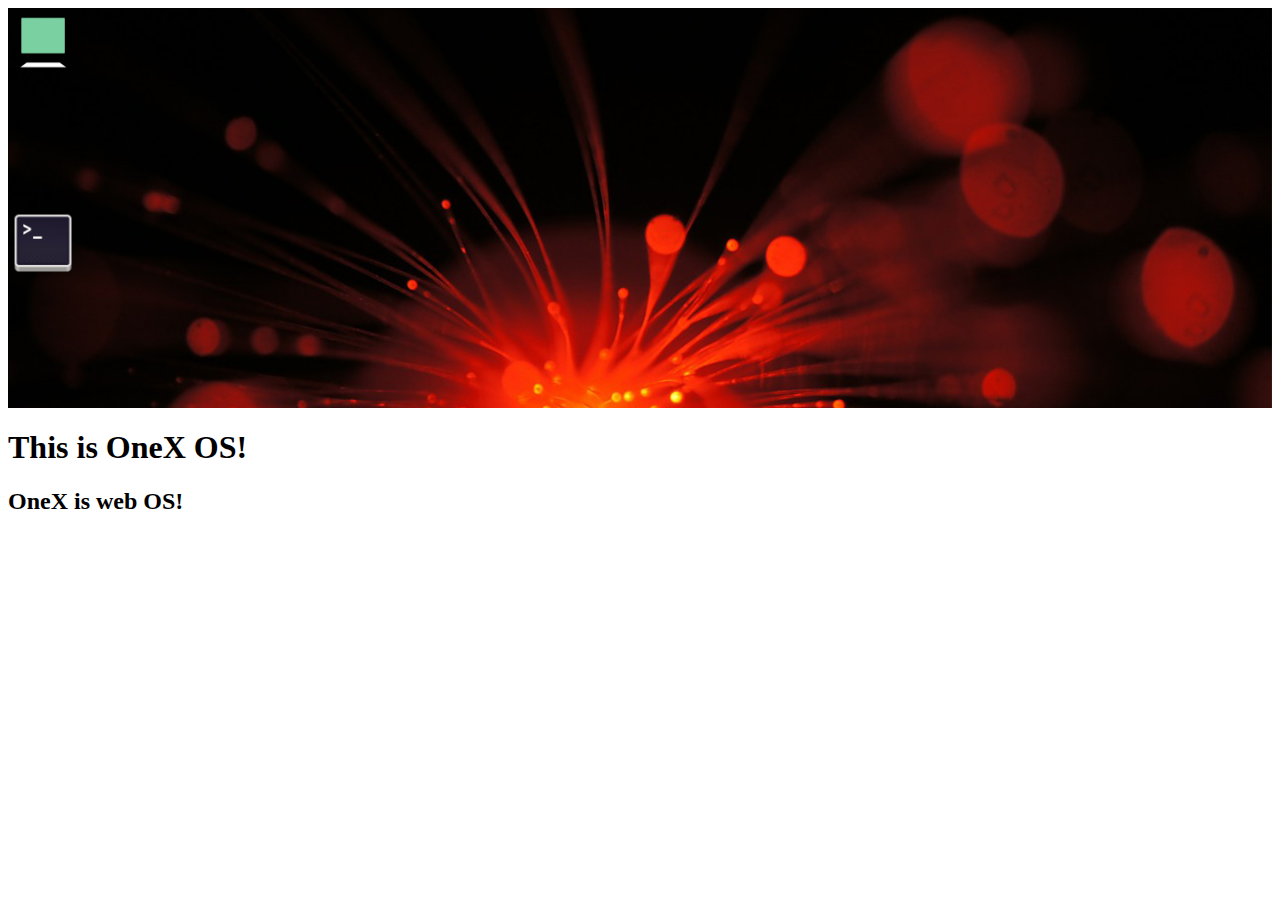
==== index.html @ d8c06773 "first commit" ====
<!DOCTYPE html>
<html lang="en">
<head>
    <meta charset="UTF-8">
    <meta http-equiv="X-UA-Compatible" content="IE=edge">
    <meta name="viewport" content="width=device-width, initial-scale=1.0">
    <title>AlexOS</title>
    <link rel="stylesheet" href="style.css">
</head>
<body>
<div class="os" >




  <div class="all">
    <img id="computer_app_btn" class="computer_app" src="./img/this-pc.png" alt="">     
</div>

<div class="all">
  <img id="terminal_app_btn" class="terminal_app" src="./img/terminal.png" alt="">     
</div>


<!-- computer -->
<div id="computer_app_modal" class="computer_app_modal">

<div class="computer_app_modal_content">
<span class="computer_app_modal_close">&times;</span>
<p>Your computer</p>
</div>

</div>


<!-- terminal -->
<div id="terminal_app_modal" class="terminal_app_modal">

<div class="terminal_app_modal_content">
<span class="terminal_app_modal_close">&times;</span>
<p>Terminal</p>
<button onclick="runterminalcode()" >run</button>
<br>
<textarea name="" class="terminalcode" style="background-color: #000000; color: aliceblue;" id="" cols="30" rows="10"></textarea>
</div>

</div>






</div>

<h1>This is OneX OS!</h1>
<h2>OneX is web OS!</h2>





<script>
// function runterminalcode() {
//   let terminalcode = document.getElementById("terminalcode").value;  
//   if (terminalcode == 'say =>') {
//     terminalcode_command_say = promt('What you want to say?')
//     alert(terminalcode_command_say)
//   }
// }













// computer app
// Получить модальный
var computer_app_modal = document.getElementById("computer_app_modal");

// Получить кнопку, которая открывает модальный
var computer_app_btn = document.getElementById("computer_app_btn");

// Получить элемент <span>, который закрывает модальный
var computer_app_modal_close = document.getElementsByClassName("computer_app_modal_close")[0];

// Когда пользователь нажимает на кнопку, откройте модальный
computer_app_btn.onclick = function() {
    computer_app_modal.style.display = "block";
}

// Когда пользователь нажимает на <span> (x), закройте модальное окно
computer_app_modal_close.onclick = function() {
    computer_app_modal.style.display = "none";
}

// Когда пользователь щелкает в любом месте за пределами модального, закройте его
window.onclick = function(event) {
  if (event.target == computer_app_modal) {
    computer_app_modal.style.display = "none";
  }
}


























// terminal app
// Получить модальный
var terminal_app_modal = document.getElementById("terminal_app_modal");

// Получить кнопку, которая открывает модальный
var terminal_app_btn = document.getElementById("terminal_app_btn");

// Получить элемент <span>, который закрывает модальный
var terminal_app_modal_close = document.getElementsByClassName("terminal_app_modal_close")[0];

// Когда пользователь нажимает на кнопку, откройте модальный
terminal_app_btn.onclick = function() {
  terminal_app_modal.style.display = "block";
}

// Когда пользователь нажимает на <span> (x), закройте модальное окно
  terminal_app_modal_close.onclick = function() {
    terminal_app_modal.style.display = "none";
}

// Когда пользователь щелкает в любом месте за пределами модального, закройте его
window.onclick = function(event) {
  if (event.target == terminal_app_modal) {
    terminal_app_modal.style.display = "none";
  }
}
</script>
</body>
</html>
---- style.css ----
.os{
    width: 100%;
    height: 100%;
    background-image: url(./img/wallpapers/1.jpg);
    background-size: cover;


    /* background-image: url(https://source.unsplash.com/featured/1300x900); */
    margin: 0;
}
.all{
    display: grid;
    grid-template-columns: repeat(3, 1fr);
    grid-auto-rows: 200px;
}
.computer_app{
    width: 70px;

}


.terminal_app{
    width: 70px;

}






/* computer app */
.computer_app_modal {
    display: none; /* Скрыто по умолчанию */
    position: fixed; /* Оставаться на месте */
    z-index: 1; /* Сидеть на вершине */
    left: 0;
    top: 0;
    width: 100%; /* Полная ширина */
    height: 100%; /* Полная высота */
    overflow: auto; /* Включите прокрутку, если это необходимо */
    background-color: rgb(0,0,0); /* Цвет запасной вариант */
    background-color: rgba(0,0,0,0.4); /* Черный с непрозрачностью */
}
  
  /* Модальное содержание/коробка */
.computer_app_modal_content {
    background-color: #fefefe;
    margin: 15% auto; /* 15% сверху и по центру */
    padding: 20px;
    border: 1px solid #888;
    width: 80%; /* Может быть больше или меньше, в зависимости от размера экрана */
}
  




/* terminal app */
.terminal_app_modal {
    display: none; /* Скрыто по умолчанию */
    position: fixed; /* Оставаться на месте */
    z-index: 1; /* Сидеть на вершине */
    left: 0;
    top: 0;
    width: 100%; /* Полная ширина */
    height: 100%; /* Полная высота */
    overflow: auto; /* Включите прокрутку, если это необходимо */
    background-color: rgb(0,0,0); /* Цвет запасной вариант */
    background-color: rgba(0,0,0,0.4); /* Черный с непрозрачностью */
}
  
  /* Модальное содержание/коробка */
.terminal_app_modal_content {
    background-color: #fefefe;
    margin: 5% auto; /* 15% сверху и по центру */
    padding: 20px;
    border: 1px solid #888;
    width: 80%; /* Может быть больше или меньше, в зависимости от размера экрана */
}
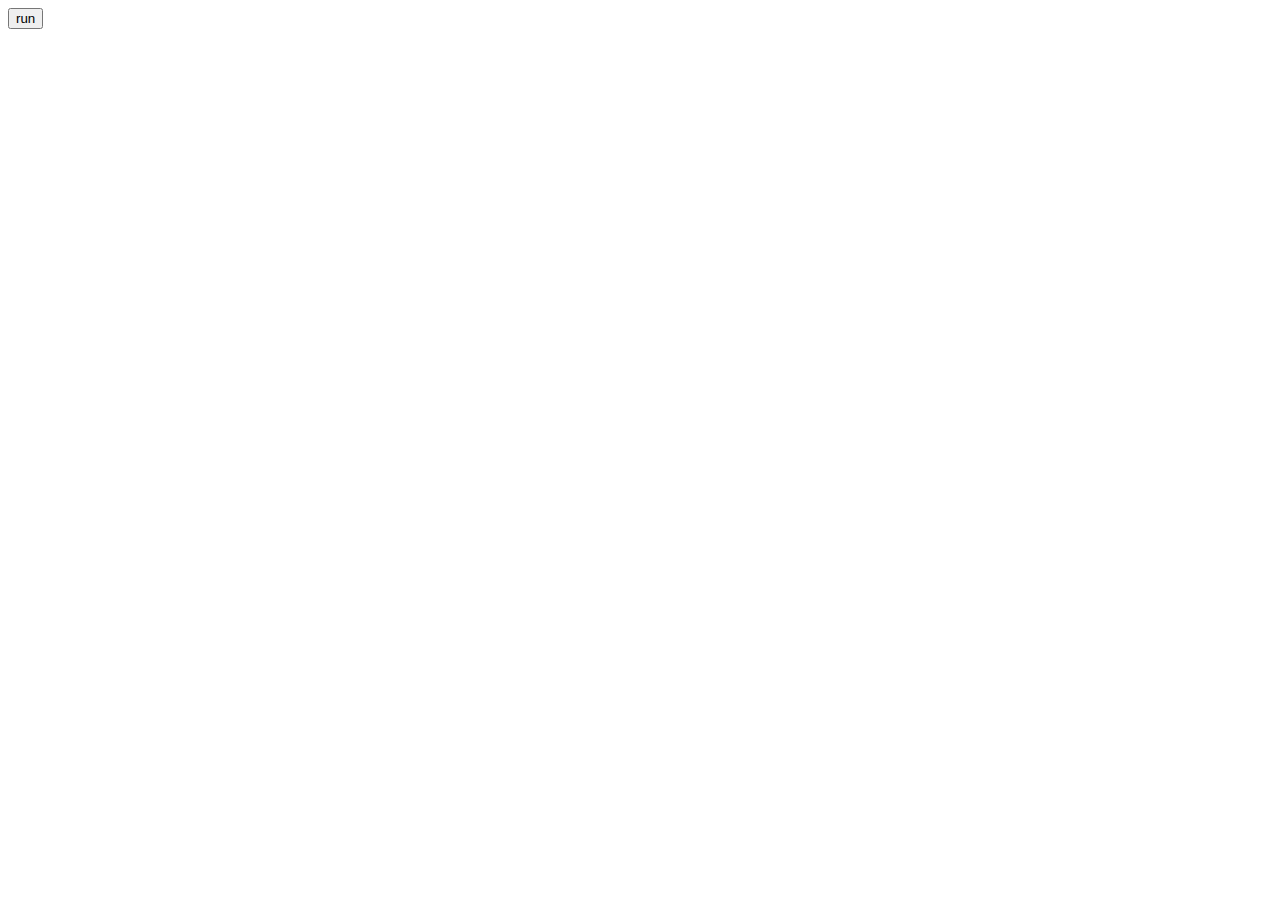
==== commit 8e20f88f: "first" ====
--- a/index.html
+++ b/index.html
@@ -4,161 +4,14 @@
     <meta charset="UTF-8">
     <meta http-equiv="X-UA-Compatible" content="IE=edge">
     <meta name="viewport" content="width=device-width, initial-scale=1.0">
-    <title>AlexOS</title>
-    <link rel="stylesheet" href="style.css">
+    <title>OneX</title>
 </head>
 <body>
-<div class="os" >
-
-
-
-
-  <div class="all">
-    <img id="computer_app_btn" class="computer_app" src="./img/this-pc.png" alt="">     
-</div>
-
-<div class="all">
-  <img id="terminal_app_btn" class="terminal_app" src="./img/terminal.png" alt="">     
-</div>
-
-
-<!-- computer -->
-<div id="computer_app_modal" class="computer_app_modal">
-
-<div class="computer_app_modal_content">
-<span class="computer_app_modal_close">&times;</span>
-<p>Your computer</p>
-</div>
-
-</div>
-
-
-<!-- terminal -->
-<div id="terminal_app_modal" class="terminal_app_modal">
-
-<div class="terminal_app_modal_content">
-<span class="terminal_app_modal_close">&times;</span>
-<p>Terminal</p>
-<button onclick="runterminalcode()" >run</button>
-<br>
-<textarea name="" class="terminalcode" style="background-color: #000000; color: aliceblue;" id="" cols="30" rows="10"></textarea>
-</div>
-
-</div>
-
-
-
-
-
-
-</div>
-
-<h1>This is OneX OS!</h1>
-<h2>OneX is web OS!</h2>
-
-
-
-
-
-<script>
-// function runterminalcode() {
-//   let terminalcode = document.getElementById("terminalcode").value;  
-//   if (terminalcode == 'say =>') {
-//     terminalcode_command_say = promt('What you want to say?')
-//     alert(terminalcode_command_say)
-//   }
-// }
-
-
-
-
-
-
-
-
-
-
-
-
-
-// computer app
-// Получить модальный
-var computer_app_modal = document.getElementById("computer_app_modal");
-
-// Получить кнопку, которая открывает модальный
-var computer_app_btn = document.getElementById("computer_app_btn");
-
-// Получить элемент <span>, который закрывает модальный
-var computer_app_modal_close = document.getElementsByClassName("computer_app_modal_close")[0];
-
-// Когда пользователь нажимает на кнопку, откройте модальный
-computer_app_btn.onclick = function() {
-    computer_app_modal.style.display = "block";
-}
-
-// Когда пользователь нажимает на <span> (x), закройте модальное окно
-computer_app_modal_close.onclick = function() {
-    computer_app_modal.style.display = "none";
-}
-
-// Когда пользователь щелкает в любом месте за пределами модального, закройте его
-window.onclick = function(event) {
-  if (event.target == computer_app_modal) {
-    computer_app_modal.style.display = "none";
-  }
-}
-
-
-
-
-
-
-
-
-
-
-
-
-
-
-
-
-
-
-
-
-
-
-
-
-
-
-// terminal app
-// Получить модальный
-var terminal_app_modal = document.getElementById("terminal_app_modal");
-
-// Получить кнопку, которая открывает модальный
-var terminal_app_btn = document.getElementById("terminal_app_btn");
-
-// Получить элемент <span>, который закрывает модальный
-var terminal_app_modal_close = document.getElementsByClassName("terminal_app_modal_close")[0];
-
-// Когда пользователь нажимает на кнопку, откройте модальный
-terminal_app_btn.onclick = function() {
-  terminal_app_modal.style.display = "block";
-}
-
-// Когда пользователь нажимает на <span> (x), закройте модальное окно
-  terminal_app_modal_close.onclick = function() {
-    terminal_app_modal.style.display = "none";
-}
-
-// Когда пользователь щелкает в любом месте за пределами модального, закройте его
-window.onclick = function(event) {
-  if (event.target == terminal_app_modal) {
-    terminal_app_modal.style.display = "none";
-  }
-}
-</script>
+    <button onclick="run()" >run</button>
+    <script>
+        function run() {
+            window.location.href = "/loading.html";    
+        }
+    </script>
 </body>
 </html>